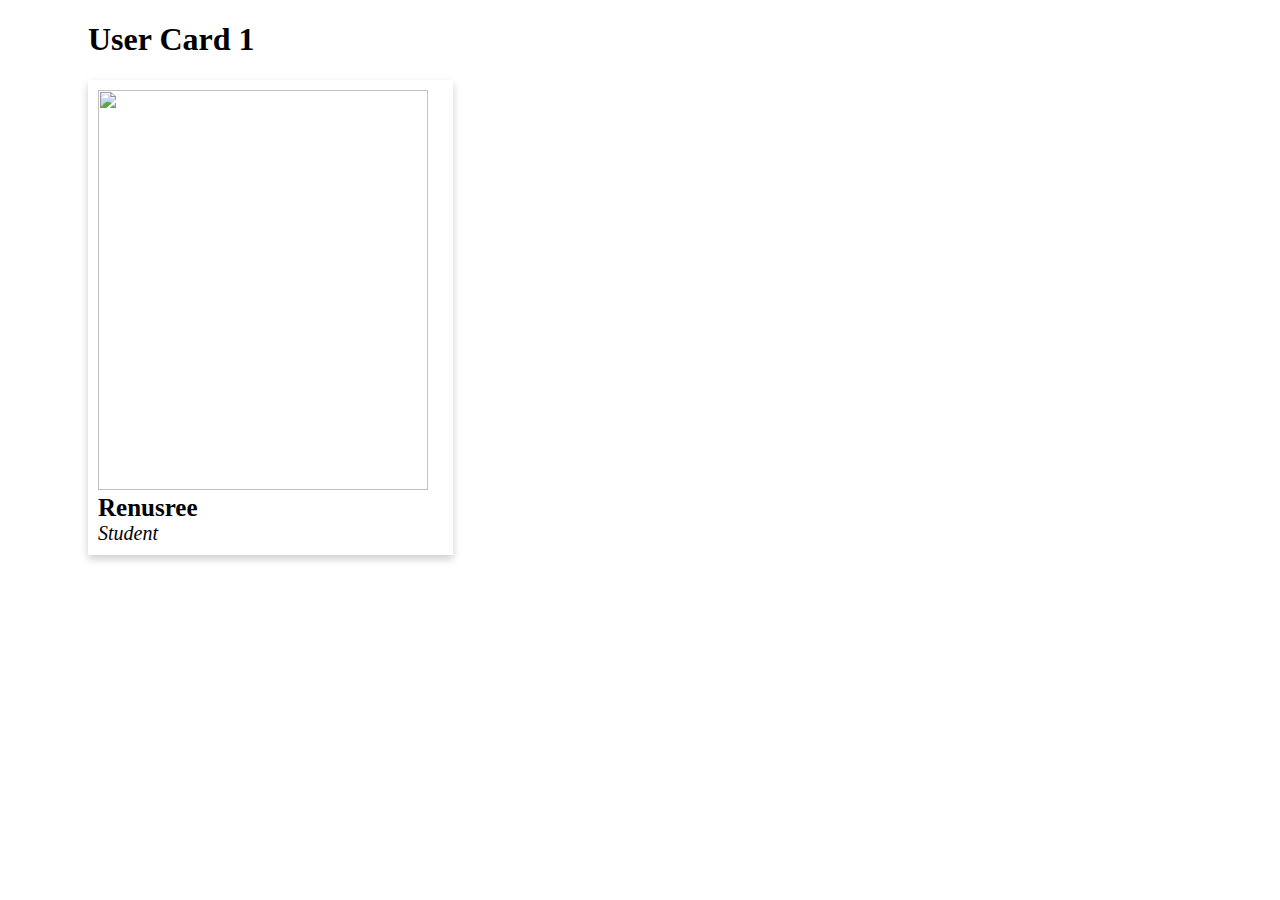
==== Card.html @ cf68b4c5 "created a user card" ====
<!DOCTYPE html>
<html lang="en">
<head>
    <meta charset="UTF-8">
    <meta http-equiv="X-UA-Compatible" content="IE=edge">
    <meta name="viewport" content="width=device-width, initial-scale=1.0">
    <title>USER CARD 1</title>
    <link rel="stylesheet" href="usercardstyle.css">
</head>
<body>
    <div class="container">
        <h1>User Card 1</h1>
        <div class="card">
            <img src="Recentimage.jpg" alt="" width="330px" height="400px">
            <p class="name">Renusree</p>
            <p class="designation">Student</p>
        </div>
    </div>
</body>
</html>
---- usercardstyle.css ----
.container{
    margin-left: 80px;
}
.card{
    box-shadow: 0 4px 8px 0 rgba(0,0, 0,0.2);
    width: 30%;
    padding-left: 10px;
    padding-top: 10px;
    padding-bottom: 10px;
    transition: 0.2s;
}
.card:hover{
    box-shadow: 0 14px 18px 0 rgba(0,0, 0,0.2);
}
.name{
    font-size: 25px;
    font-weight: bold;
    margin-top: 0;
    margin-bottom: 0;
}
.designation{
    font-size: 20px;
    font-style: italic;
    margin-top: 0;
    margin-bottom: 0;
}
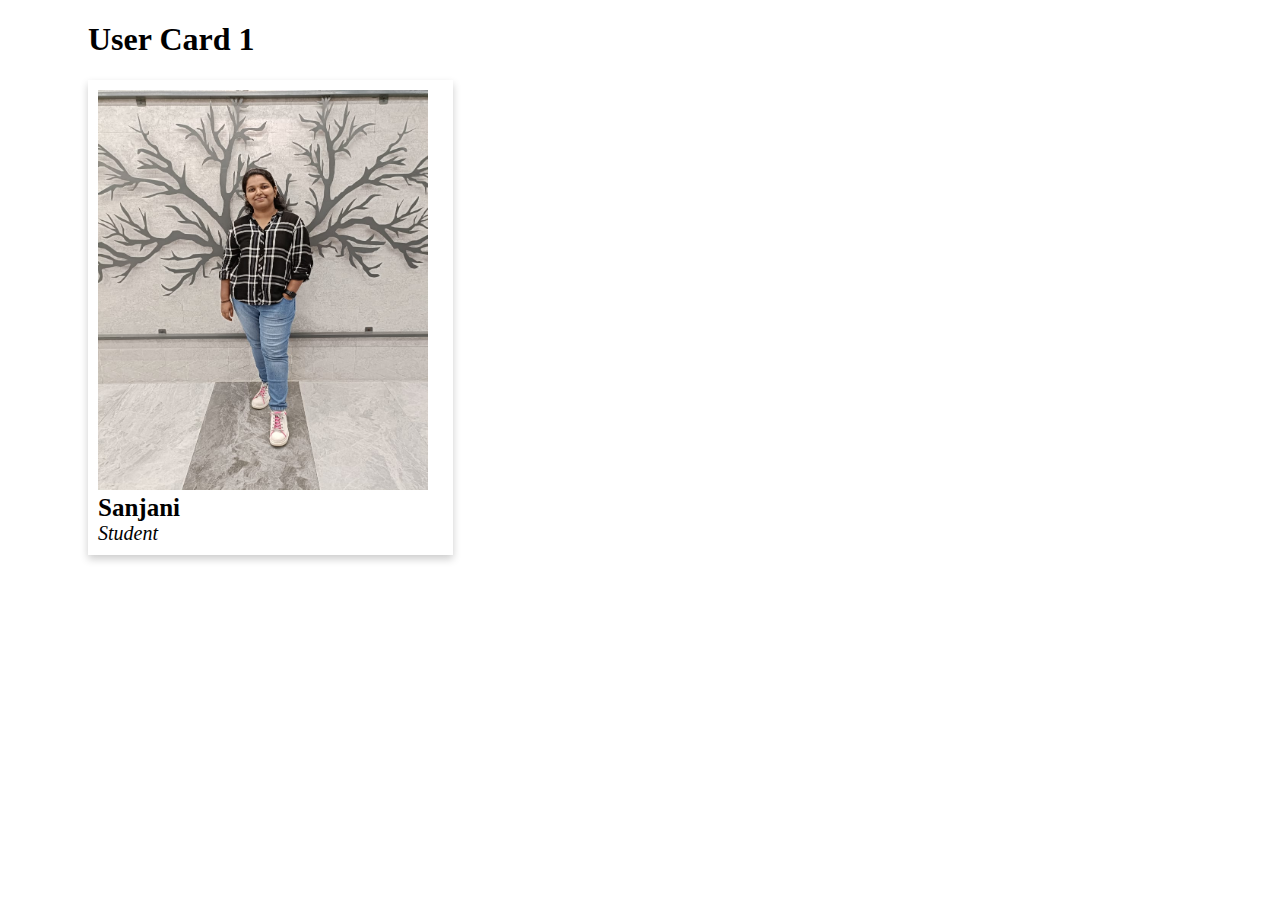
==== commit 685a0808: "Corrected the image name" ====
--- a/Card.html
+++ b/Card.html
@@ -11,8 +11,8 @@
     <div class="container">
         <h1>User Card 1</h1>
         <div class="card">
-            <img src="Recentimage.jpg" alt="" width="330px" height="400px">
-            <p class="name">Renusree</p>
+            <img src="myImage.jpeg" alt="" width="330px" height="400px">
+            <p class="name">Sanjani</p>
             <p class="designation">Student</p>
         </div>
     </div>
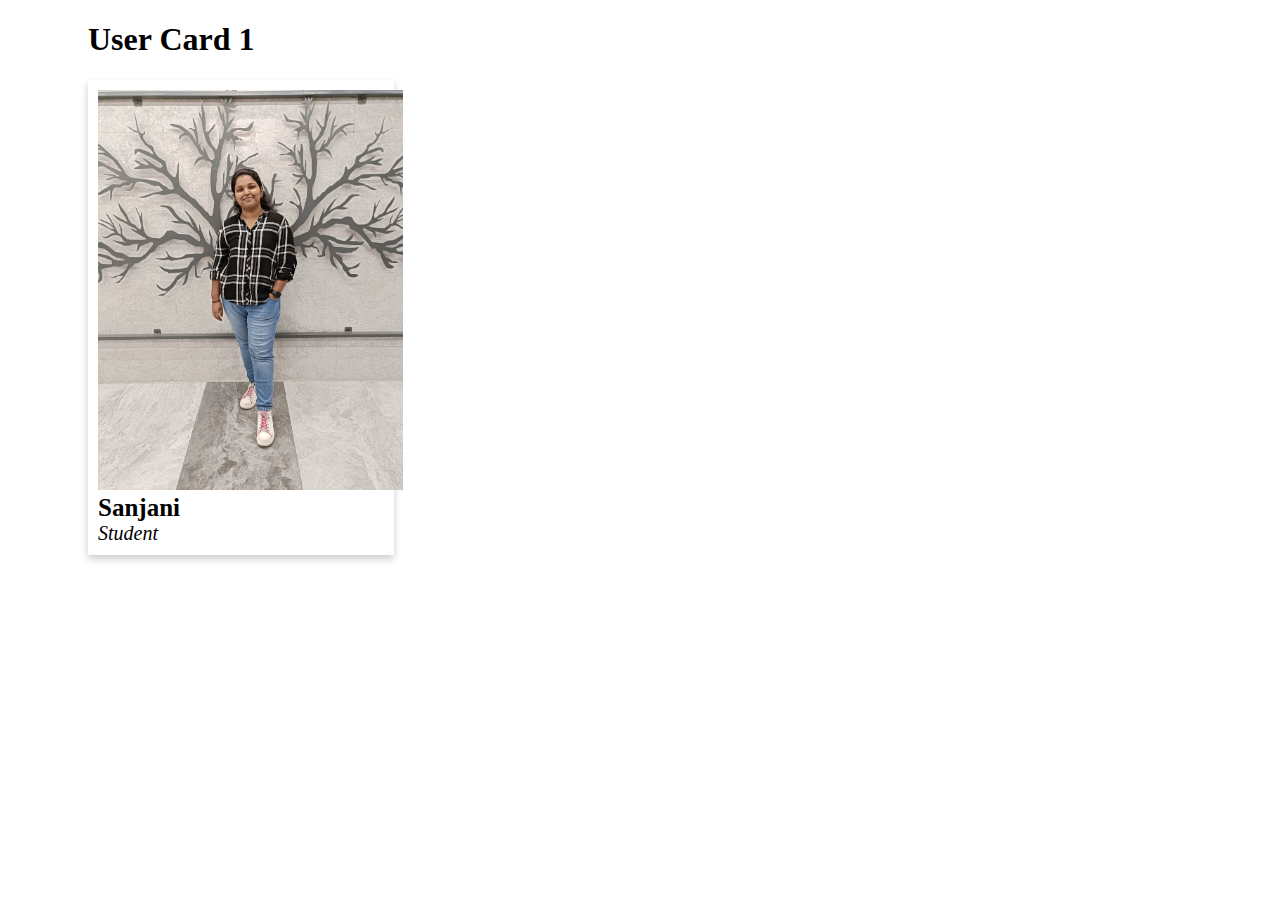
==== commit 4019d71a: "tried to fit the image size" ====
--- a/Card.html
+++ b/Card.html
@@ -11,7 +11,7 @@
     <div class="container">
         <h1>User Card 1</h1>
         <div class="card">
-            <img src="myImage.jpeg" alt="" width="330px" height="400px">
+            <img src="myImage.jpeg" alt="" width="305px" height="400px">
             <p class="name">Sanjani</p>
             <p class="designation">Student</p>
         </div>
--- a/usercardstyle.css
+++ b/usercardstyle.css
@@ -3,7 +3,7 @@
 }
 .card{
     box-shadow: 0 4px 8px 0 rgba(0,0, 0,0.2);
-    width: 30%;
+    width: 25%;
     padding-left: 10px;
     padding-top: 10px;
     padding-bottom: 10px;
